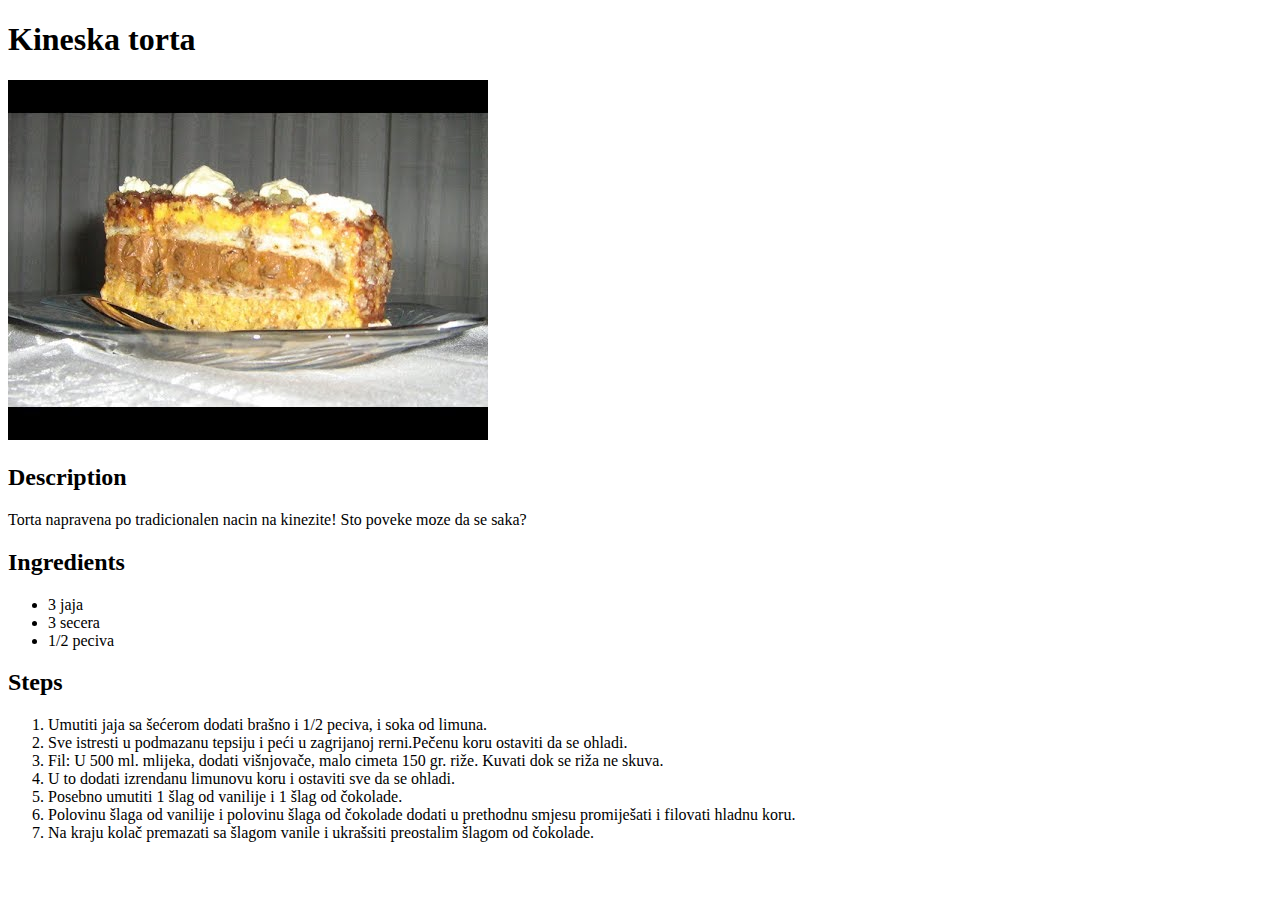
==== recipes/kineskatorta.html @ 4c1bbb0d "Added kineska torta" ====
<!DOCTYPE html>
<html lang="en">
<head>
  <meta charset="UTF-8">
  <meta name="viewport" content="width=device-width, initial-scale=1.0">
  <title>Kineska torta</title>
</head>
<body>
  <h1>Kineska torta</h1>
  <img src="torta.jpg" alt="Kineska Torta">
  <h2>Description</h2>
    <p>Torta napravena po tradicionalen nacin na kinezite! Sto poveke moze da se saka?</p>
  <h2>Ingredients</h2>
  <!-- Potrebno je: 3 jaja, 3 kašike šećera, 3 kašike brašna soka od 1/2 limuna, 1/2 peciva.

  Fil: 500 ml. mlijeka, 70 ml. višnjovače, 150 gr. riže, malo cimeta i kora od narandže i
   -->  
    <ul>
      <li>3 jaja</li>
      <li>3 secera</li>
      <li>1/2 peciva</li>
    </ul>
  <h2>Steps</h2>
    <ol>
      <li>Umutiti jaja sa šećerom dodati brašno i 1/2 peciva, i soka od limuna.</li>
      <li>Sve istresti u podmazanu tepsiju i peći u zagrijanoj rerni.Pečenu koru ostaviti da se ohladi.
      </li>
      <li>Fil: U 500 ml. mlijeka, dodati višnjovače, malo cimeta 150 gr. riže. Kuvati dok se riža ne skuva.</li>
      <li>U to dodati izrendanu limunovu koru i ostaviti sve da se ohladi.
      </li>
      <li>Posebno umutiti 1 šlag od vanilije i 1 šlag od čokolade.
      </li>
      <li>Polovinu šlaga od vanilije i polovinu šlaga od čokolade dodati u prethodnu smjesu promiješati i filovati hladnu koru.
      </li>
      <li>Na kraju kolač premazati sa šlagom vanile i ukrašsiti preostalim šlagom od čokolade.

      </li>
    </ol>
</body>
</html>

<!-- https://www.nasajela.com/free-recipe/torte/kineska-torta/585/index.html -->
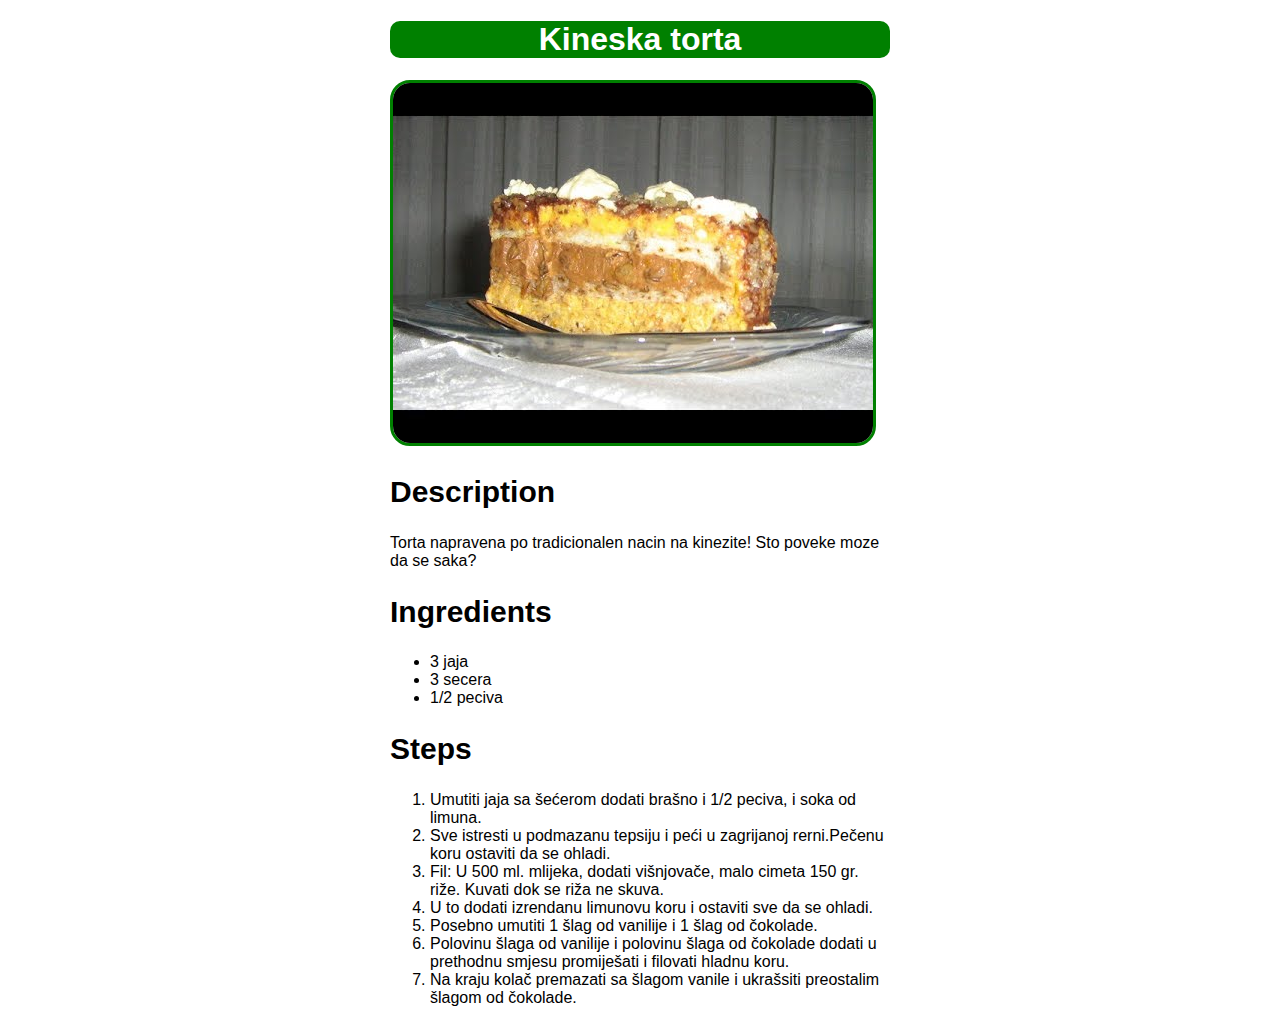
==== commit adf5719a: "Changed styling" ====
--- a/recipes/kineskatorta.html
+++ b/recipes/kineskatorta.html
@@ -4,38 +4,43 @@
   <meta charset="UTF-8">
   <meta name="viewport" content="width=device-width, initial-scale=1.0">
   <title>Kineska torta</title>
+  <link rel="stylesheet" href="style.css">
 </head>
 <body>
-  <h1>Kineska torta</h1>
-  <img src="torta.jpg" alt="Kineska Torta">
-  <h2>Description</h2>
-    <p>Torta napravena po tradicionalen nacin na kinezite! Sto poveke moze da se saka?</p>
-  <h2>Ingredients</h2>
-  <!-- Potrebno je: 3 jaja, 3 kašike šećera, 3 kašike brašna soka od 1/2 limuna, 1/2 peciva.
+  <div class="content">
 
-  Fil: 500 ml. mlijeka, 70 ml. višnjovače, 150 gr. riže, malo cimeta i kora od narandže i
-   -->  
-    <ul>
-      <li>3 jaja</li>
-      <li>3 secera</li>
-      <li>1/2 peciva</li>
-    </ul>
-  <h2>Steps</h2>
-    <ol>
-      <li>Umutiti jaja sa šećerom dodati brašno i 1/2 peciva, i soka od limuna.</li>
-      <li>Sve istresti u podmazanu tepsiju i peći u zagrijanoj rerni.Pečenu koru ostaviti da se ohladi.
-      </li>
-      <li>Fil: U 500 ml. mlijeka, dodati višnjovače, malo cimeta 150 gr. riže. Kuvati dok se riža ne skuva.</li>
-      <li>U to dodati izrendanu limunovu koru i ostaviti sve da se ohladi.
-      </li>
-      <li>Posebno umutiti 1 šlag od vanilije i 1 šlag od čokolade.
-      </li>
-      <li>Polovinu šlaga od vanilije i polovinu šlaga od čokolade dodati u prethodnu smjesu promiješati i filovati hladnu koru.
-      </li>
-      <li>Na kraju kolač premazati sa šlagom vanile i ukrašsiti preostalim šlagom od čokolade.
+    <h1>Kineska torta</h1>
+    <img src="torta.jpg" alt="Kineska Torta">
+    <h2>Description</h2>
+      <p>Torta napravena po tradicionalen nacin na kinezite! Sto poveke moze da se saka?</p>
+    <h2>Ingredients</h2>
+    <!-- Potrebno je: 3 jaja, 3 kašike šećera, 3 kašike brašna soka od 1/2 limuna, 1/2 peciva.
+  
+    Fil: 500 ml. mlijeka, 70 ml. višnjovače, 150 gr. riže, malo cimeta i kora od narandže i
+     -->  
+      <ul>
+        <li>3 jaja</li>
+        <li>3 secera</li>
+        <li>1/2 peciva</li>
+      </ul>
+    <h2>Steps</h2>
+      <ol>
+        <li>Umutiti jaja sa šećerom dodati brašno i 1/2 peciva, i soka od limuna.</li>
+        <li>Sve istresti u podmazanu tepsiju i peći u zagrijanoj rerni.Pečenu koru ostaviti da se ohladi.
+        </li>
+        <li>Fil: U 500 ml. mlijeka, dodati višnjovače, malo cimeta 150 gr. riže. Kuvati dok se riža ne skuva.</li>
+        <li>U to dodati izrendanu limunovu koru i ostaviti sve da se ohladi.
+        </li>
+        <li>Posebno umutiti 1 šlag od vanilije i 1 šlag od čokolade.
+        </li>
+        <li>Polovinu šlaga od vanilije i polovinu šlaga od čokolade dodati u prethodnu smjesu promiješati i filovati hladnu koru.
+        </li>
+        <li>Na kraju kolač premazati sa šlagom vanile i ukrašsiti preostalim šlagom od čokolade.
+  
+        </li>
+      </ol>
 
-      </li>
-    </ol>
+  </div>
 </body>
 </html>
 
--- a/recipes/style.css
+++ b/recipes/style.css
@@ -0,0 +1,23 @@
+*{
+  font-family: arial;
+}
+
+.content{
+  max-width: 500px;
+  margin: auto;
+}
+
+img{
+  border-radius: 20px;
+  border: 3px solid green;
+}
+h1{
+  background: green;
+  border-radius: 10px;
+  text-align: center;
+  color: white;
+}
+h2{
+  font-size: 30px;
+  font-weight: 900px;
+}